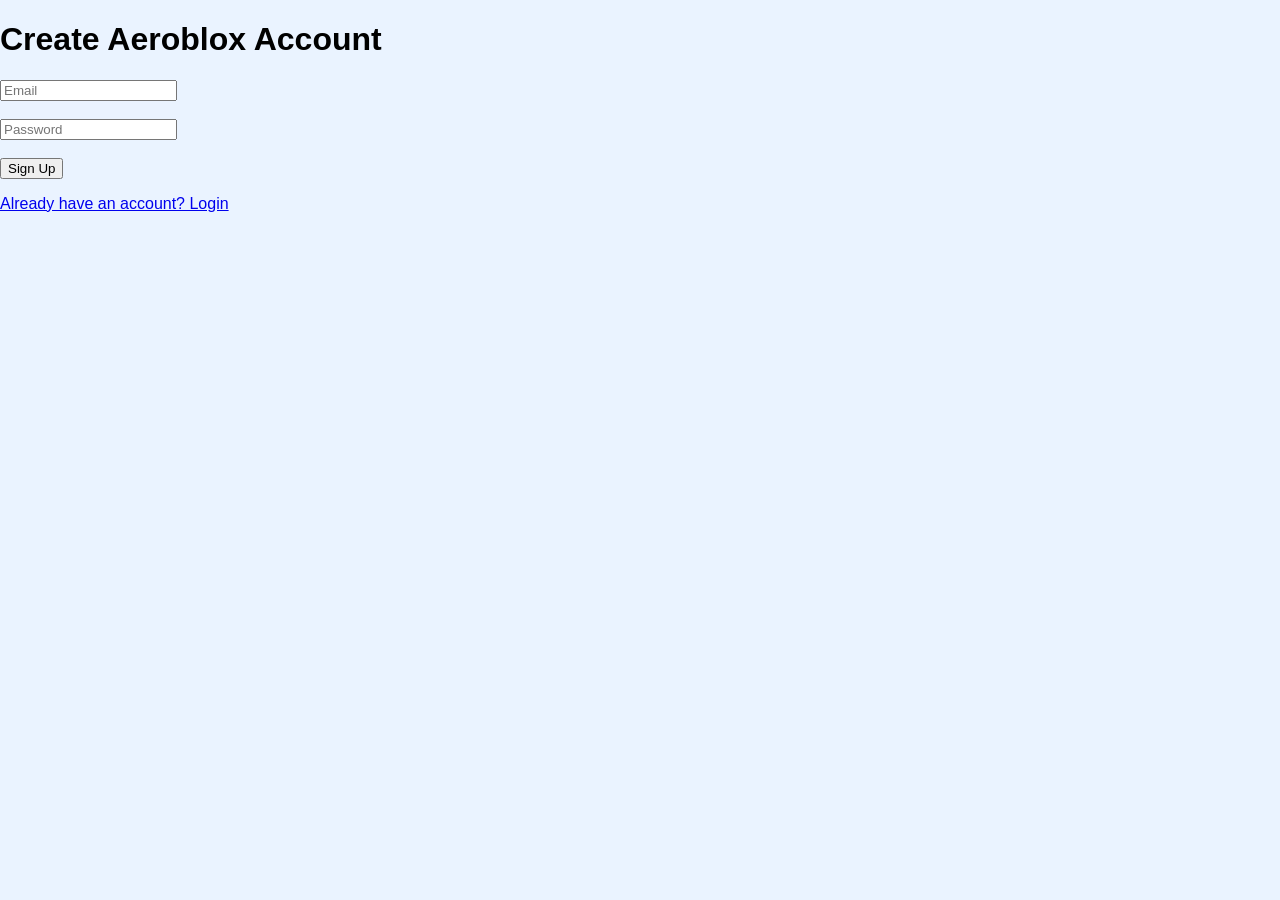
==== signup.html @ 06991b52 "Create signup.html" ====
<!DOCTYPE html>
<html>
<head>
  <title>Aeroblox - Sign Up</title>
  <link rel="stylesheet" href="/css/style.css">
</head>

<body>

<h1>Create Aeroblox Account</h1>

<input id="email" placeholder="Email">
<br><br>
<input id="password" type="password" placeholder="Password">
<br><br>

<button id="signupBtn">Sign Up</button>

<p><a href="/login.html">Already have an account? Login</a></p>

<script type="module">
import { createClient } from "https://esm.sh/@supabase/supabase-js"

const supabase = createClient(
  "https://zsifxhrjlvwqiuupdxhh.supabase.co",
  "YOUR_ANON_KEY"
)

document.getElementById("signupBtn").onclick = async () => {
  const email = document.getElementById("email").value
  const password = document.getElementById("password").value

  const { error } = await supabase.auth.signUp({
    email,
    password
  })

  if (error) {
    alert(error.message)
  } else {
    alert("Check your email to confirm your account!")
    window.location.href = "/login.html"
  }
}
</script>

</body>
</html>
---- css/style.css ----
body {
  font-family: Arial;
  background: #eaf3ff;
  margin: 0;
}

#topbar {
  background: linear-gradient(#5bb5ff, #2f7ed9);
  padding: 8px;
  color: white;
}

#topbar a {
  color: white;
  margin: 5px;
  cursor: pointer;
}

#subbar {
  background: #d6e9ff;
  padding: 5px;
  border-bottom: 1px solid #aaa;
}

#subbar a {
  margin-right: 10px;
  color: #003a75;
}
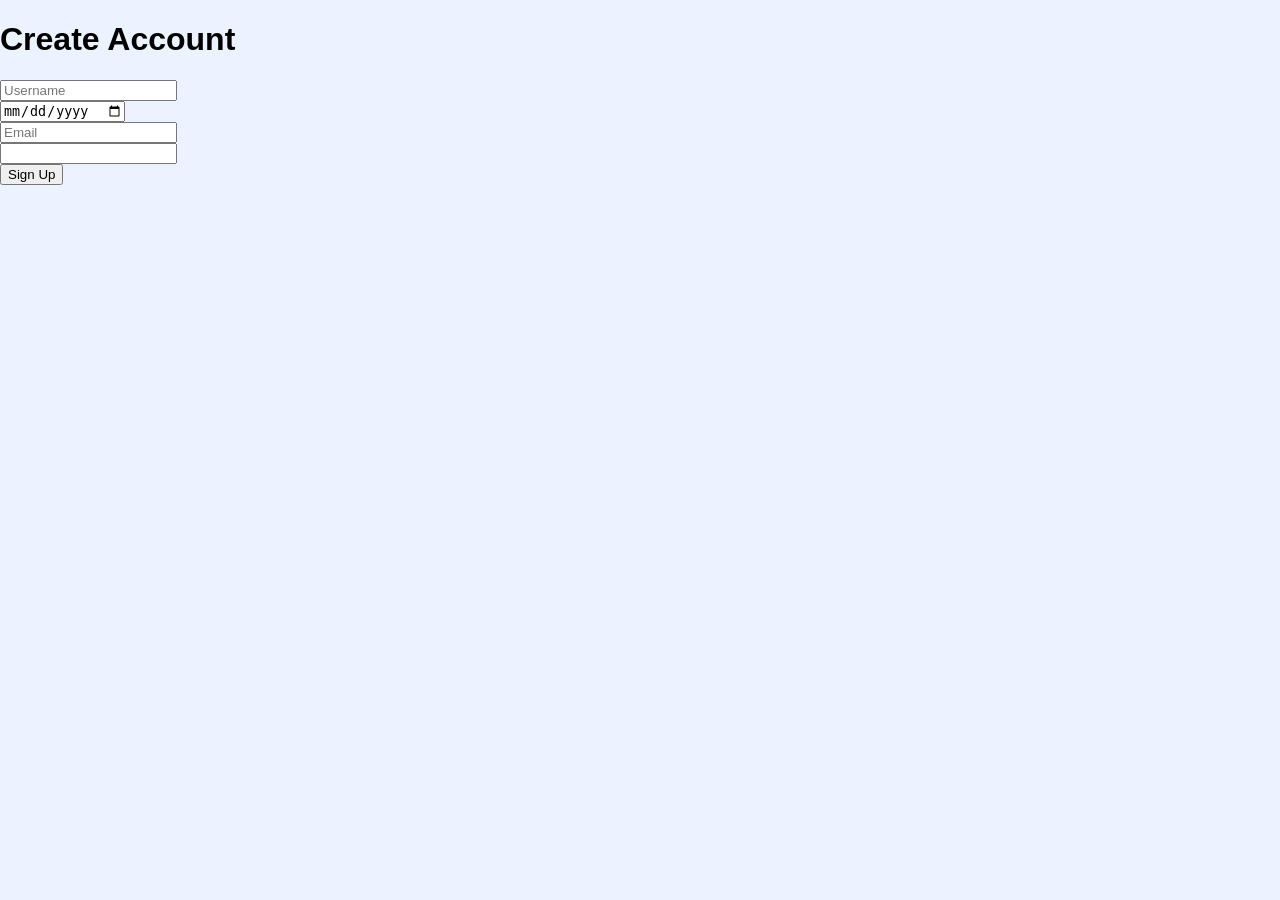
==== commit d883fd1d: "Update signup.html" ====
--- a/signup.html
+++ b/signup.html
@@ -1,46 +1,53 @@
 <!DOCTYPE html>
-<html>
+<html lang="en">
 <head>
-  <title>Aeroblox - Sign Up</title>
-  <link rel="stylesheet" href="/css/style.css">
+  <meta charset="UTF-8">
+  <title>Sign Up - Aeroblox</title>
+  <link rel="stylesheet" href="css/style.css">
 </head>
 
 <body>
 
-<h1>Create Aeroblox Account</h1>
+<h1>Create Account</h1>
 
+<input id="username" placeholder="Username">
+<br>
+<input id="dob" type="date">
+<br>
 <input id="email" placeholder="Email">
-<br><br>
-<input id="password" type="password" placeholder="Password">
-<br><br>
+<br>
+<input id="password" type="password">
+<br>
 
 <button id="signupBtn">Sign Up</button>
 
-<p><a href="/login.html">Already have an account? Login</a></p>
-
 <script type="module">
-import { createClient } from "https://esm.sh/@supabase/supabase-js"
-
-const supabase = createClient(
-  "https://zsifxhrjlvwqiuupdxhh.supabase.co",
-  "YOUR_ANON_KEY"
-)
+import { supabase } from "js/supabase.js"
 
 document.getElementById("signupBtn").onclick = async () => {
+
+  const username = document.getElementById("username").value
+  const dob = document.getElementById("dob").value
   const email = document.getElementById("email").value
   const password = document.getElementById("password").value
 
-  const { error } = await supabase.auth.signUp({
+  const { data, error } = await supabase.auth.signUp({
     email,
     password
   })
 
   if (error) {
     alert(error.message)
-  } else {
-    alert("Check your email to confirm your account!")
-    window.location.href = "/login.html"
+    return
   }
+
+  await supabase.from("profiles").insert({
+    id: data.user.id,
+    username,
+    date_of_birth: dob
+  })
+
+  window.location.href = "login.html"
 }
 </script>
 
